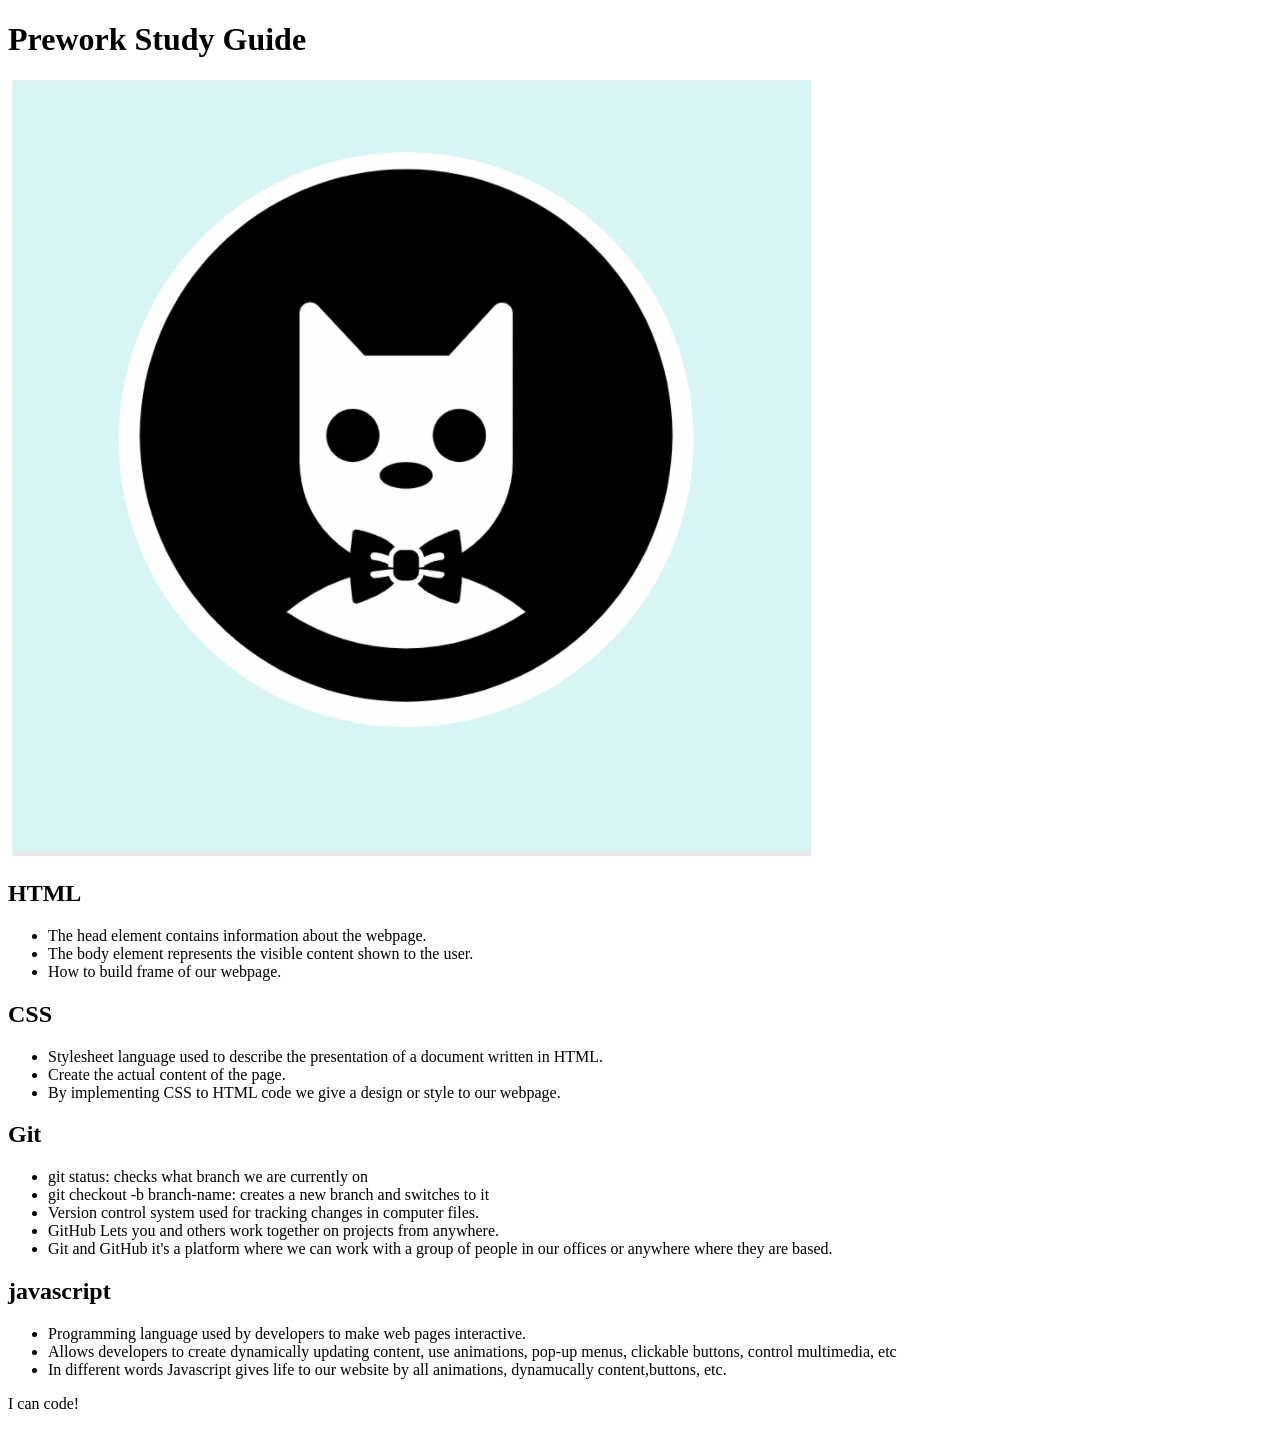
==== prework-study-guide/index.html @ 793fd853 "added code to HTML file" ====
<!DOCTYPE html>
<html lang="en">
  <head>
    <meta charset="UTF-8" />
    <meta http-equiv="X-UA-Compatible" content="IE=edge" />
    <meta name="viewport" content="width=device-width, initial-scale=1.0" />
    <title>Prework Study Guide</title>
  </head>
  <body>
    <header id="top">
      <h1>Prework Study Guide</h1>
      <img src="./assets/bowtie-cat.png" alt="Profile image of cat wearing a bow tie." />
    </header>
    <main>

      <section class="card" id="html-section">
        <h2>HTML</h2>
        <ul>
          <li>The head element contains information about the webpage.</li>
          <li>The body element represents the visible content shown to the user.</li>
          <li>How to build frame of our webpage.</li>
        </ul>

      </section>
   
      <section class="card" id="css-section">
        <h2>CSS</h2>
        <ul>
          <li>Stylesheet language used to describe the presentation of a document written in HTML.</li>
          <li>Create the actual content of the page.</li>
          <li>By implementing CSS to HTML code we give a design or style to our webpage.</li>
        </ul>
   
      </section>
   
      <section class="card" id="git-section">
        <h2>Git</h2>
        <ul>
          <li>git status: checks what branch we are currently on</li>
          <li>git checkout -b branch-name: creates a new branch and switches to it</li>
          <li>Version control system used for tracking changes in computer files.</li>
          <li>GitHub Lets you and others work together on projects from anywhere.</li>
          <li>Git and GitHub it's a platform where we can work with a group of people in our offices or anywhere where they are based.</li>
        </ul>
   
      </section>
   
      <section class="card" id="javascript-section">
        <h2>javascript</h2>
        <ul>
          <li> Programming language used by developers to make web pages interactive.</li>
          <li> Allows developers to create dynamically updating content, use animations, pop-up menus, clickable buttons, control multimedia, etc</li>
          <li> In different words Javascript gives life to our website by all animations, dynamucally content,buttons, etc. </li>
        </ul>
   
      </section>

    </main>

    <footer>
      <p>I can code!</p>
    </footer>
  </body>
</html>
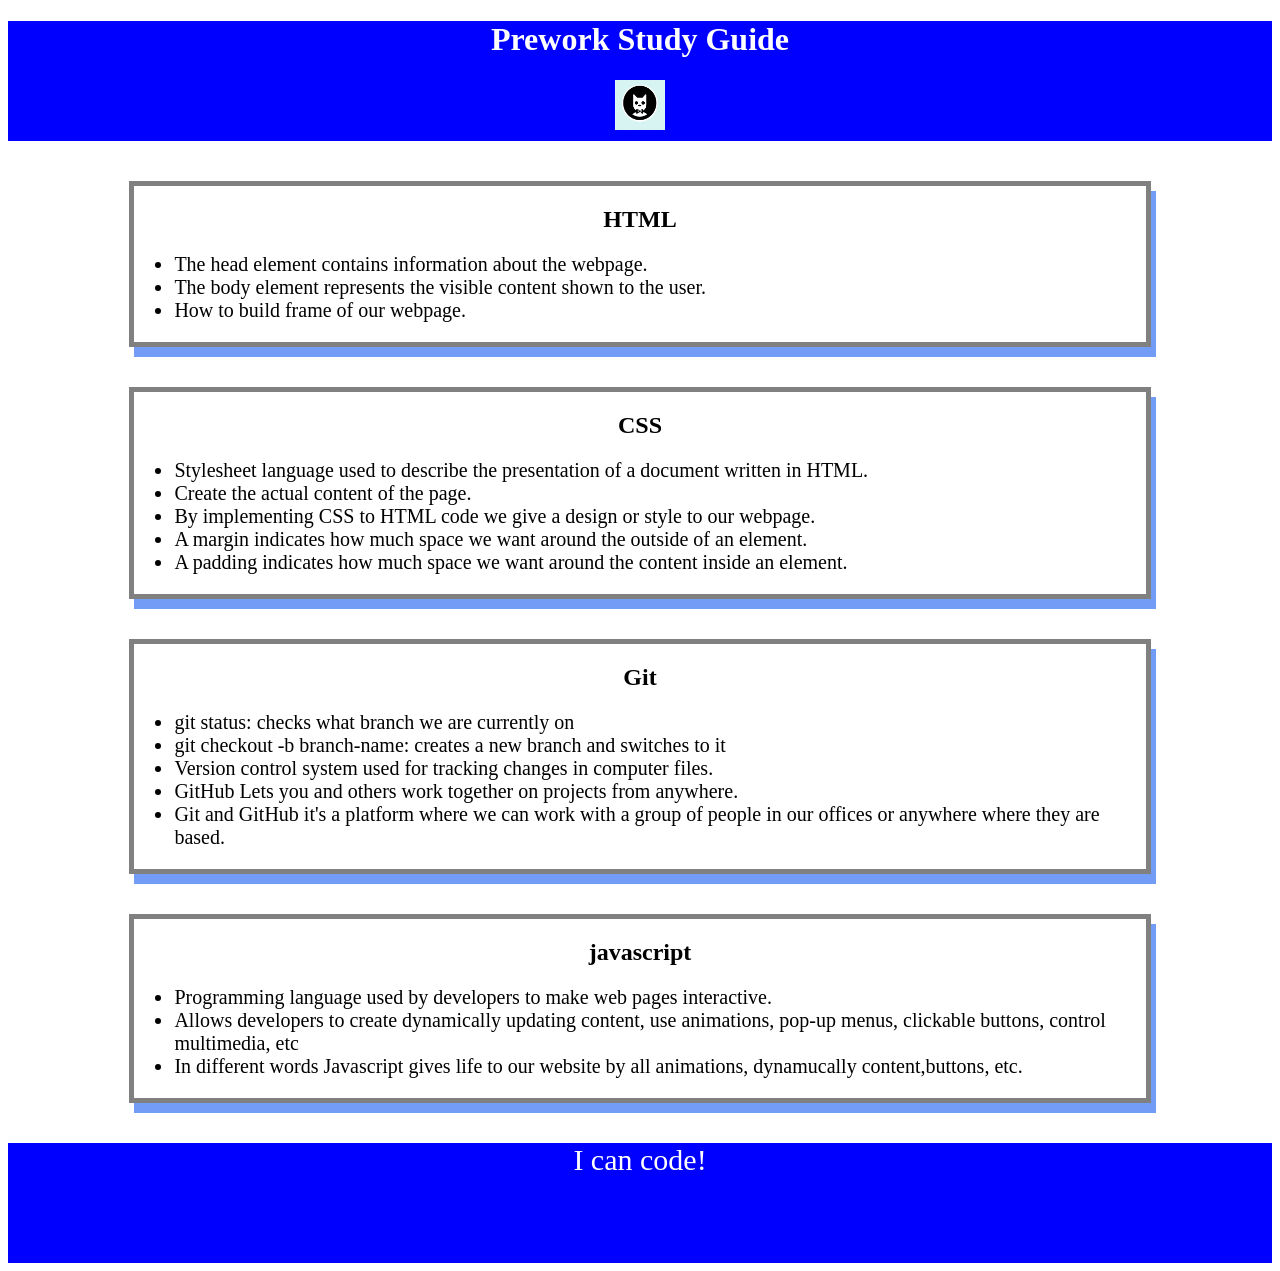
==== commit d7f2d92e: "added CSS to project" ====
--- a/prework-study-guide/index.html
+++ b/prework-study-guide/index.html
@@ -4,6 +4,7 @@
     <meta charset="UTF-8" />
     <meta http-equiv="X-UA-Compatible" content="IE=edge" />
     <meta name="viewport" content="width=device-width, initial-scale=1.0" />
+    <link rel="stylesheet" href="./assets/style.css">
     <title>Prework Study Guide</title>
   </head>
   <body>
@@ -29,6 +30,8 @@
           <li>Stylesheet language used to describe the presentation of a document written in HTML.</li>
           <li>Create the actual content of the page.</li>
           <li>By implementing CSS to HTML code we give a design or style to our webpage.</li>
+          <li>A margin indicates how much space we want around the outside of an element.</li>
+          <li>A padding indicates how much space we want around the content inside an element.</li>
         </ul>
    
       </section>
--- a/prework-study-guide/assets/style.css
+++ b/prework-study-guide/assets/style.css
@@ -0,0 +1,41 @@
+*{
+    margin 0;
+    padding 0;
+}
+
+header,
+footer {
+    width: 100%;
+    height: 120px;
+    background-color: blue;
+    color: white;
+}
+
+h1,
+h2 {
+    text-align: center;
+}
+img {
+    display: block;
+    height: 50px;
+    width: 50px;
+    margin-left: auto;
+    margin-right: auto;
+}
+
+ul {
+    padding-left: 40px;
+    font-size: 20px;
+}
+
+p {
+    text-align: center;
+    font-size: 30px;
+  }
+
+  .card {
+    width: 80%;
+    margin: 40px auto;
+    border: 5px solid gray;
+    box-shadow: 5px 10px #729CF6;
+  }
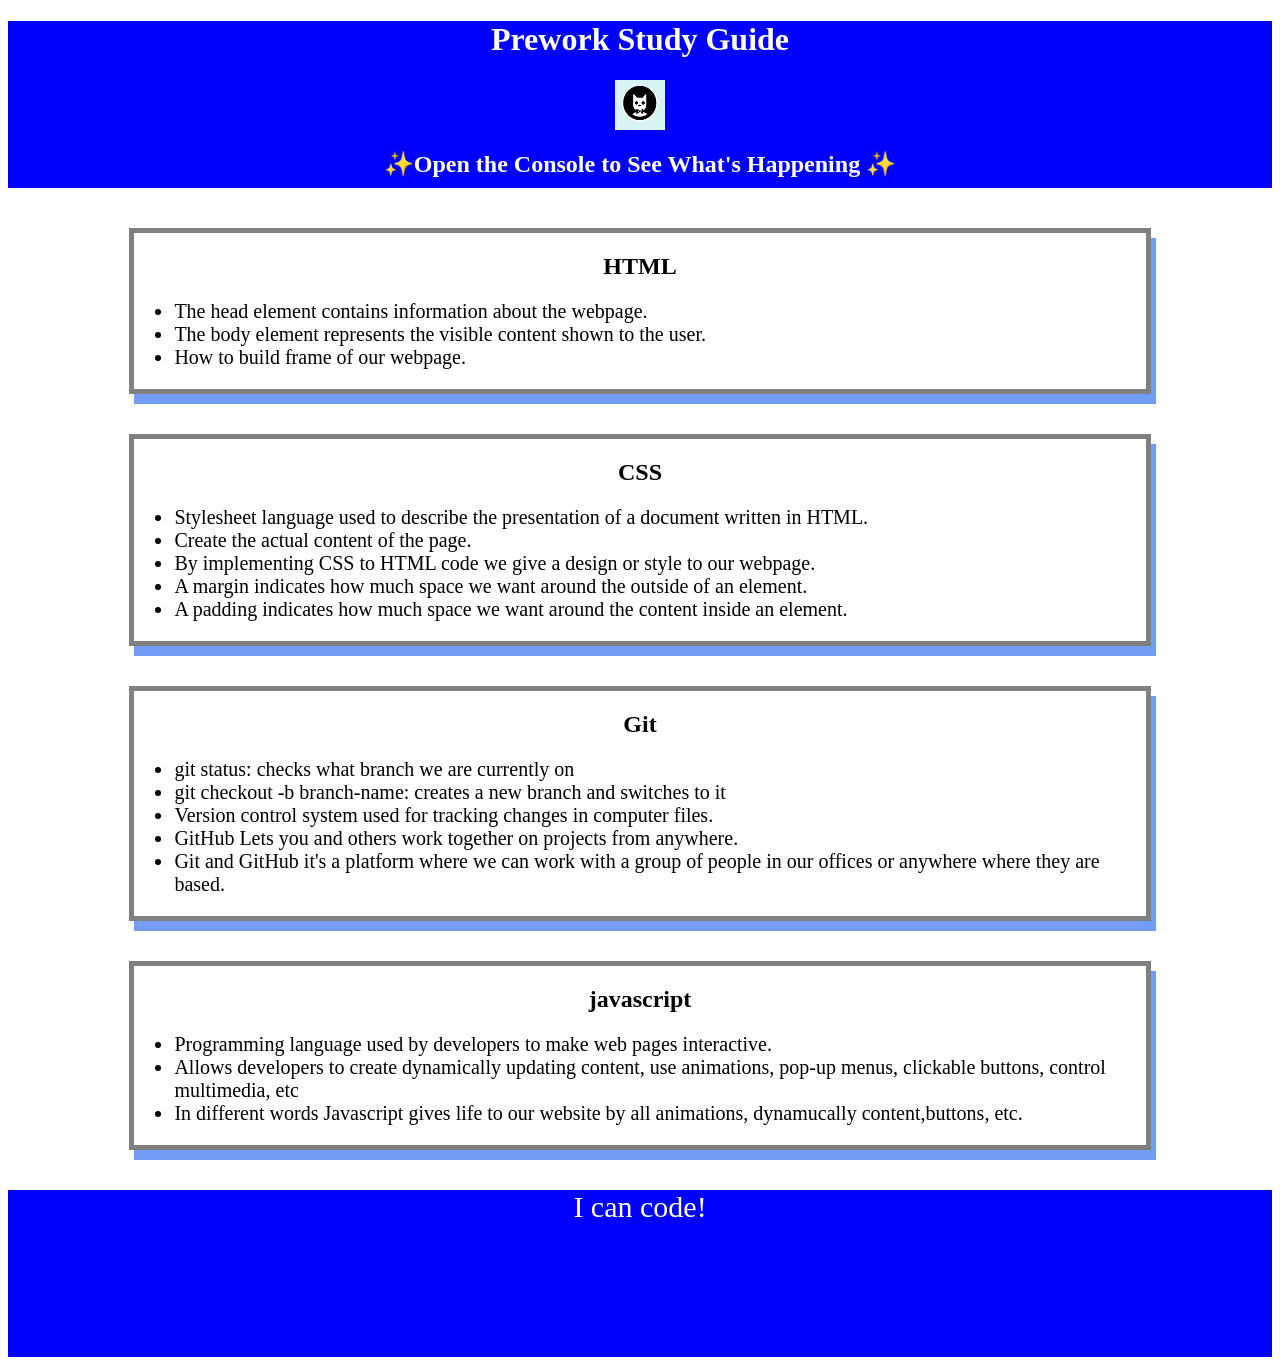
==== commit 77f27666: "created a new js file" ====
--- a/prework-study-guide/index.html
+++ b/prework-study-guide/index.html
@@ -11,6 +11,7 @@
     <header id="top">
       <h1>Prework Study Guide</h1>
       <img src="./assets/bowtie-cat.png" alt="Profile image of cat wearing a bow tie." />
+      <h2>✨Open the Console to See What's Happening ✨</h2>
     </header>
     <main>
 
@@ -63,5 +64,6 @@
     <footer>
       <p>I can code!</p>
     </footer>
+    <script src="./assets/script.js"></script>
   </body>
 </html>
--- a/prework-study-guide/assets/style.css
+++ b/prework-study-guide/assets/style.css
@@ -6,7 +6,7 @@
 header,
 footer {
     width: 100%;
-    height: 120px;
+    height: 167px;
     background-color: blue;
     color: white;
 }
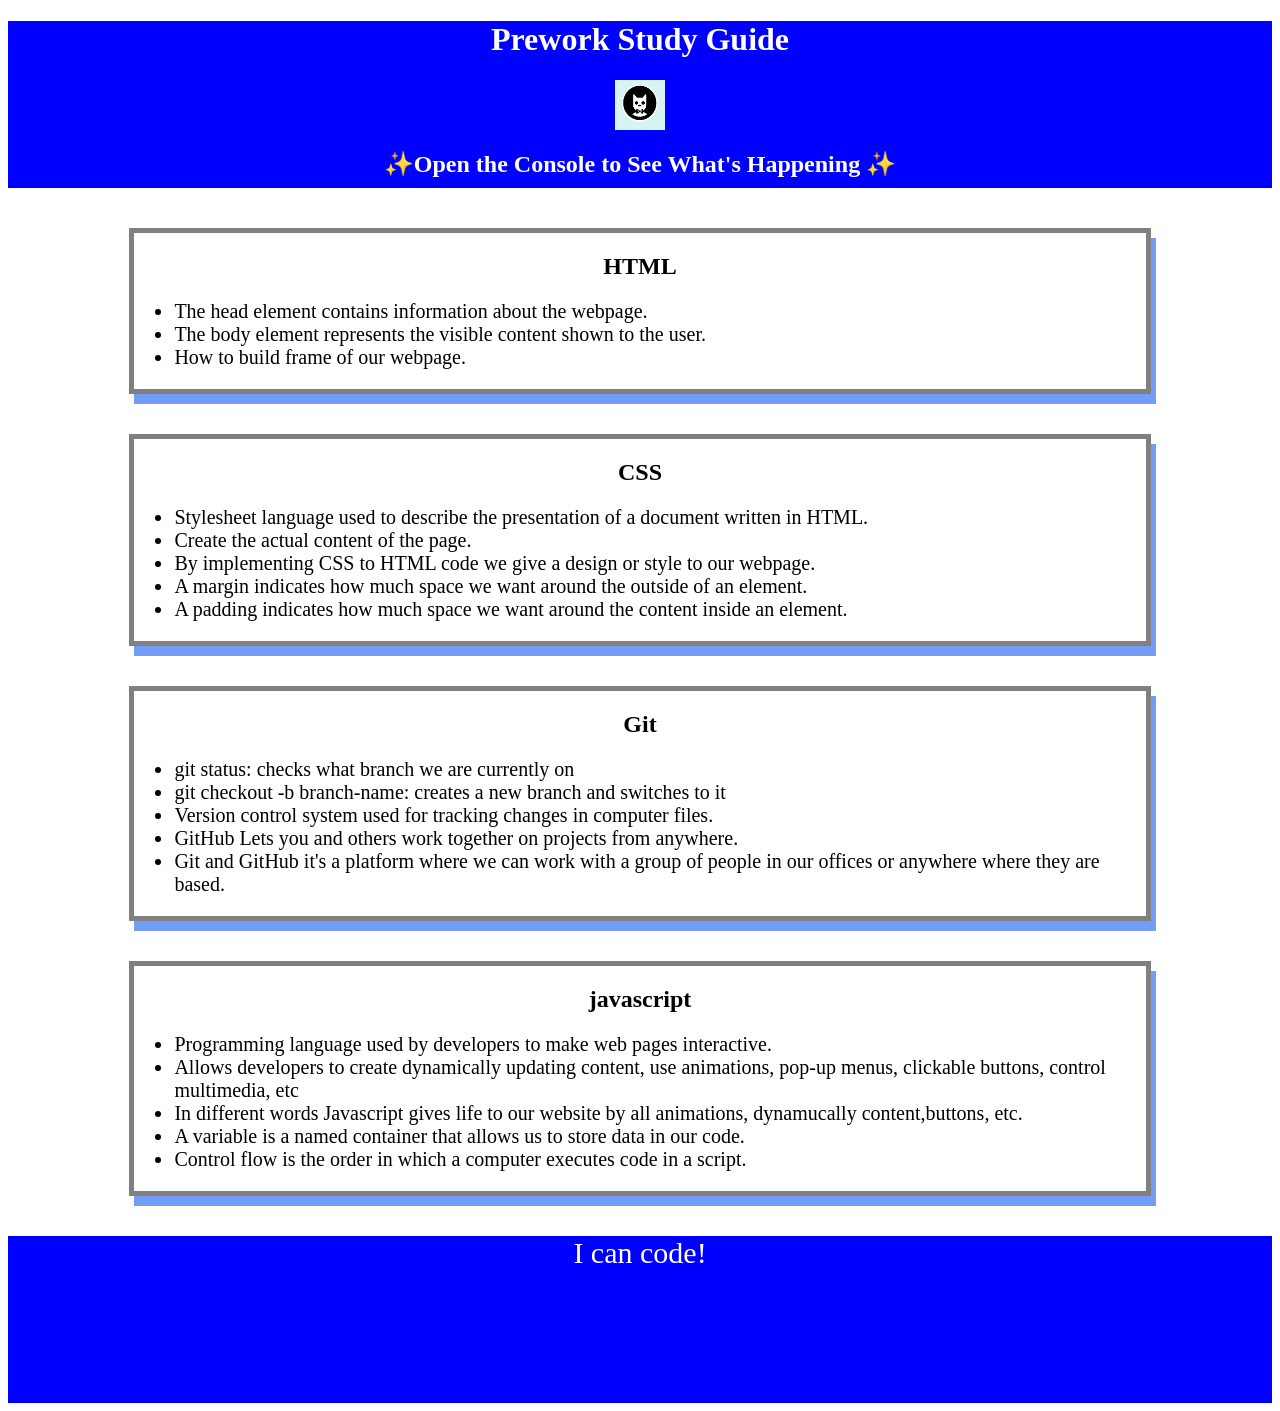
==== commit 05bf1c40: "i've added js to my prework study guide" ====
--- a/prework-study-guide/index.html
+++ b/prework-study-guide/index.html
@@ -55,6 +55,8 @@
           <li> Programming language used by developers to make web pages interactive.</li>
           <li> Allows developers to create dynamically updating content, use animations, pop-up menus, clickable buttons, control multimedia, etc</li>
           <li> In different words Javascript gives life to our website by all animations, dynamucally content,buttons, etc. </li>
+          <li>A variable is a named container that allows us to store data in our code.</li>
+          <li>Control flow is the order in which a computer executes code in a script.</li>
         </ul>
    
       </section>
